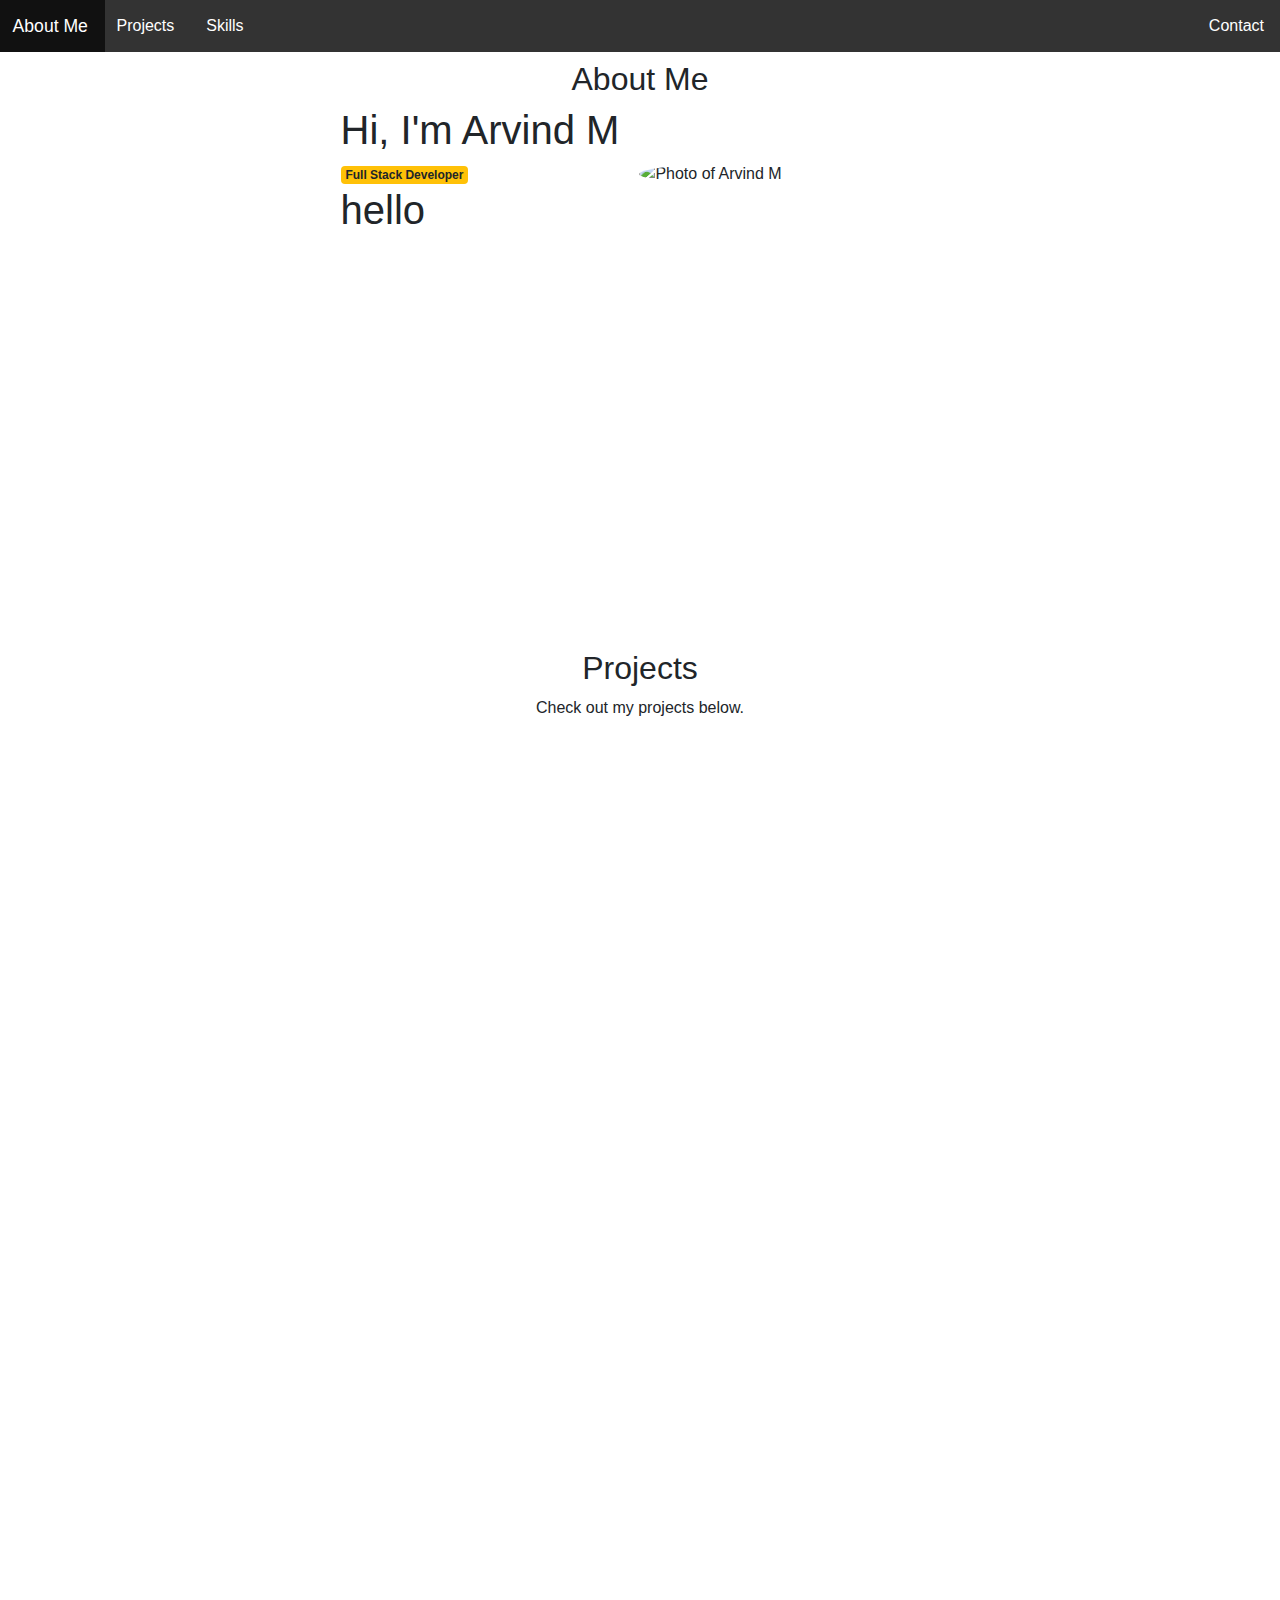
==== portfolio.html @ 2ea2b7cc "Update" ====
<!DOCTYPE html>
<html lang="en">
<head>
  <meta charset="UTF-8">
  <meta name="viewport" content="width=device-width, initial-scale=1.0">
  <title>Responsive Navbar with Animations</title>
  <link rel="stylesheet" href="https://maxcdn.bootstrapcdn.com/bootstrap/4.5.2/css/bootstrap.min.css">
  
  <link rel="stylesheet" href="portfolio.css">
</head>
<body>

  <ul class="topnav">
    <li><a href="#about">About Me</a></li>
    <li><a href="#projects">Projects</a></li>
    <li><a href="#skills">Skills</a></li>
    <li class="right"><a href="#contact">Contact</a></li>
  </ul>



  <div id="about" class="section">
    <h2>About Me</h2>
    <div class="content">
        <div class="text-container">
          <header>
            <h1>Hi, I'm Arvind M</h1>
            <span class="badge bg-warning">Full Stack Developer</span><br>
            <!-- <p>Pursuing Computer Science Engineering at Kongu Engineering College with a CGPA of 7.74.</p> -->
         <h1>hello</h1>
        </div>
        <img src="https://avatars.githubusercontent.com/u/126601502?v=4" alt="Photo of Arvind M" id="img1">
      </div>
      
   

  <div id="projects" class="section">
    <h2>Projects</h2>
    <p>Check out my projects below.</p>
  </div>

  <div id="skills" class="section">
    <h2>Skills</h2>
    <p>Here are some of my skills.</p>
  </div>

  <div id="contact" class="section">
    <h2>Contact</h2>
    <p>Get in touch with me.</p>
  </div>

  <script>
    document.addEventListener('DOMContentLoaded', function() {
      const sections = document.querySelectorAll('.section');

      const observer = new IntersectionObserver(entries => {
        entries.forEach(entry => {
          if (entry.isIntersecting) {
            entry.target.classList.add('visible');
          }
        });
      }, {
        threshold: 0.1
      });

      sections.forEach(section => {
        observer.observe(section);
      });

      document.querySelectorAll('ul.topnav li a').forEach(anchor => {
        anchor.addEventListener('click', function(e) {
          e.preventDefault();
          document.querySelector(this.getAttribute('href')).scrollIntoView({
            behavior: 'smooth'
          });
        });
      });
    });
  </script>

</body>
</html>
---- portfolio.css ----
body {
    margin: 0;
    font-family: Arial, sans-serif;
  }

  ul.topnav {
    list-style-type: none;
    margin: 0;
    padding: 0;
    overflow: hidden;
    background-color: #333;
    position: fixed;
    top: 0;
    width: 100%;
    z-index: 1000;
  }

  ul.topnav li {
    float: left;
  }

  ul.topnav li a {
    display: block;
    color: white;
    text-align: center;
    padding: 14px 16px;
    text-decoration: none;
    transition: background-color 0.3s, transform 0.3s;
  }

  ul.topnav li a:hover:not(.active) {
    background-color: #111;
    transform: scale(1.1);
  }

  ul.topnav li a.active {
    background-color: #04AA6D;
    transform: scale(1.1);
  }

  ul.topnav li.right {
    float: right;
  }

  @media screen and (max-width: 600px) {
    ul.topnav li.right, 
    ul.topnav li {
      float: none;
    }
  }

  .section {
    padding: 60px 20px;
    min-height: 100vh;
    display: flex;
    justify-content: center;
    align-items: center;
    flex-direction: column;
    text-align: center;
    opacity: 0;
    transform: translateY(50px);
    transition: opacity 0.6s ease-out, transform 0.6s ease-out;
  }

  .section.visible {
    opacity: 1;
    transform: translateY(0);
  }
  

  .card .btn:hover {
    background-color: #037f50;
  }

  @keyframes fadeIn {
    from {
      opacity: 0;
      transform: translateY(20px);
    }
    to {
      opacity: 1;
      transform: translateY(0);
    }
  }

  .fade-in {
    animation: fadeIn 1s ease-out;
  }
  .content {
    display: flex;
    align-items: center;
    justify-content: space-between;
    max-width: 80%;
    margin: auto;
    text-align: left;
  }
  
  .text-container {
    flex: 1;
    display: flex;
    flex-direction: column; /* Stacks header and section in a column */
    justify-content: center;
  }
  
  #img1 {
    width: 300px;
    border-radius: 50%;
    margin-left: 20px; /* Adds space between text and image */
  }
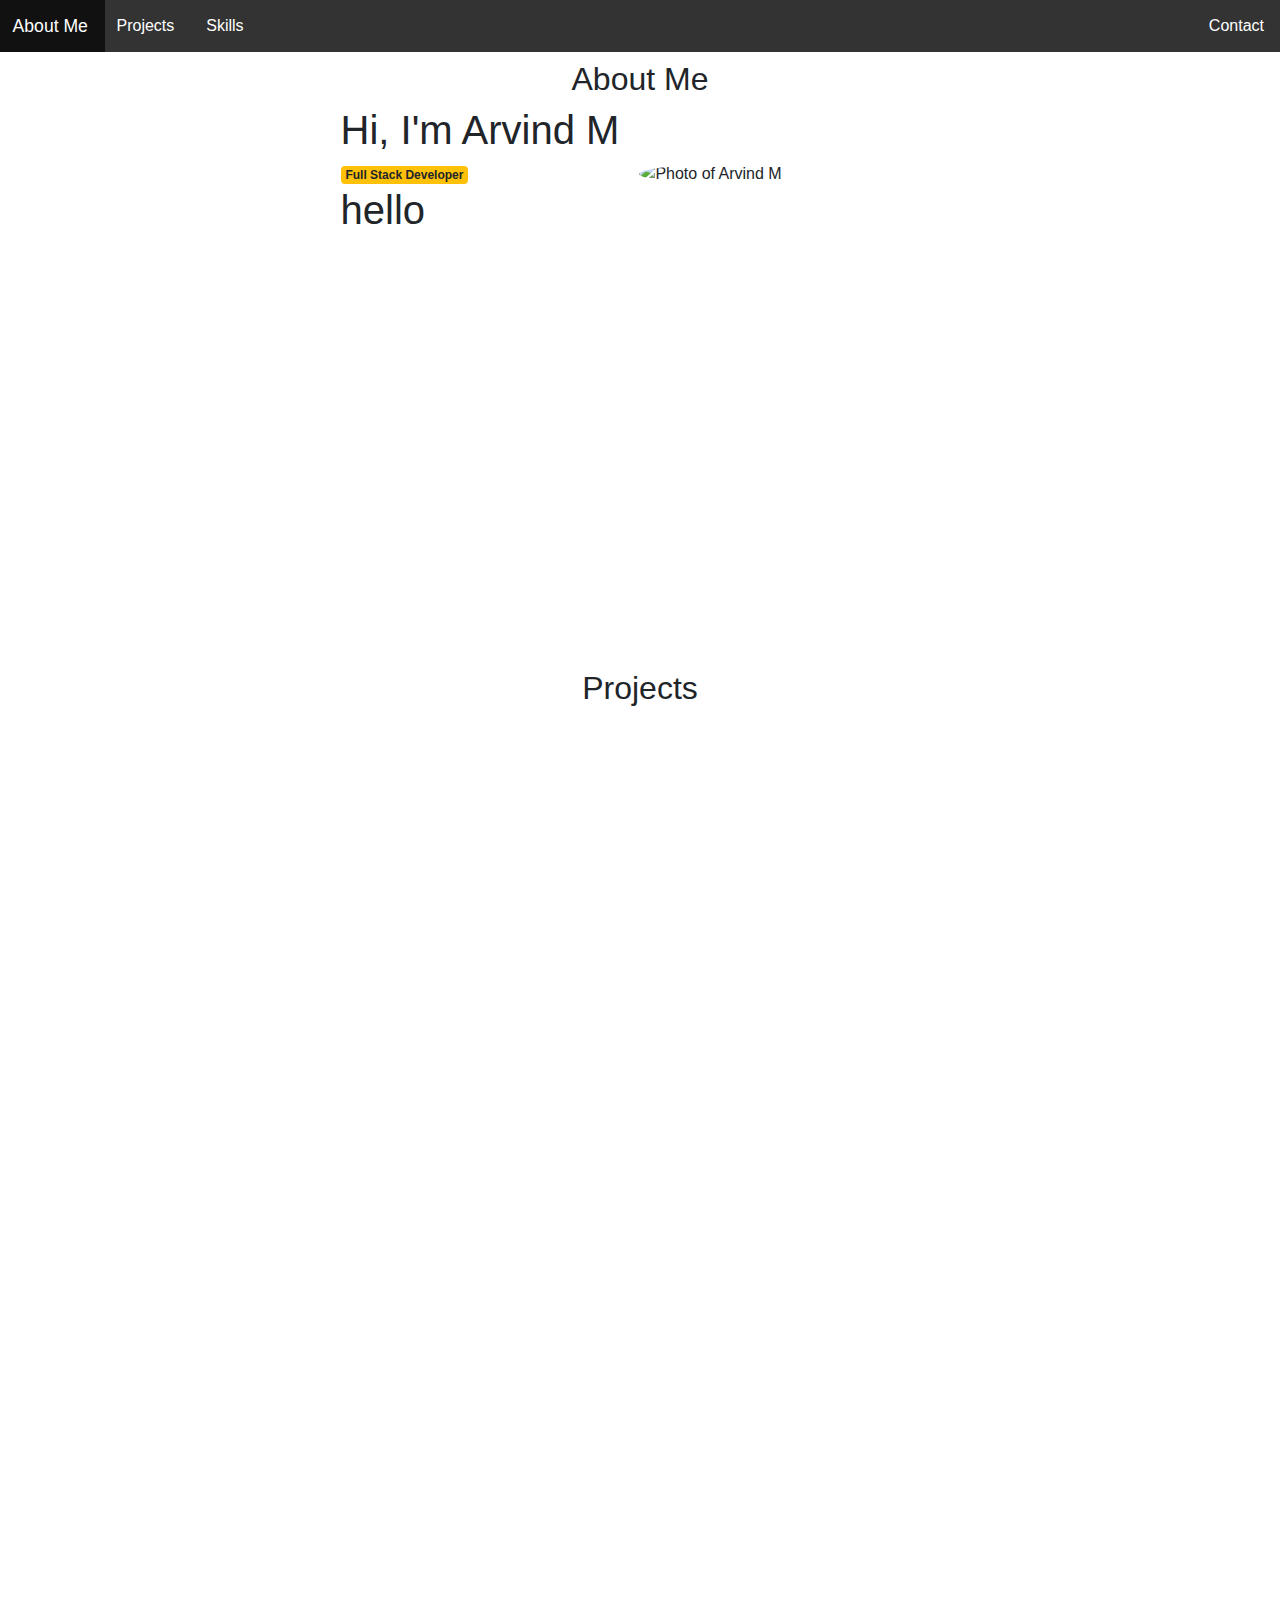
==== commit 2f051cf0: "U" ====
--- a/portfolio.html
+++ b/portfolio.html
@@ -36,7 +36,7 @@
 
   <div id="projects" class="section">
     <h2>Projects</h2>
-    <p>Check out my projects below.</p>
+    
   </div>
 
   <div id="skills" class="section">
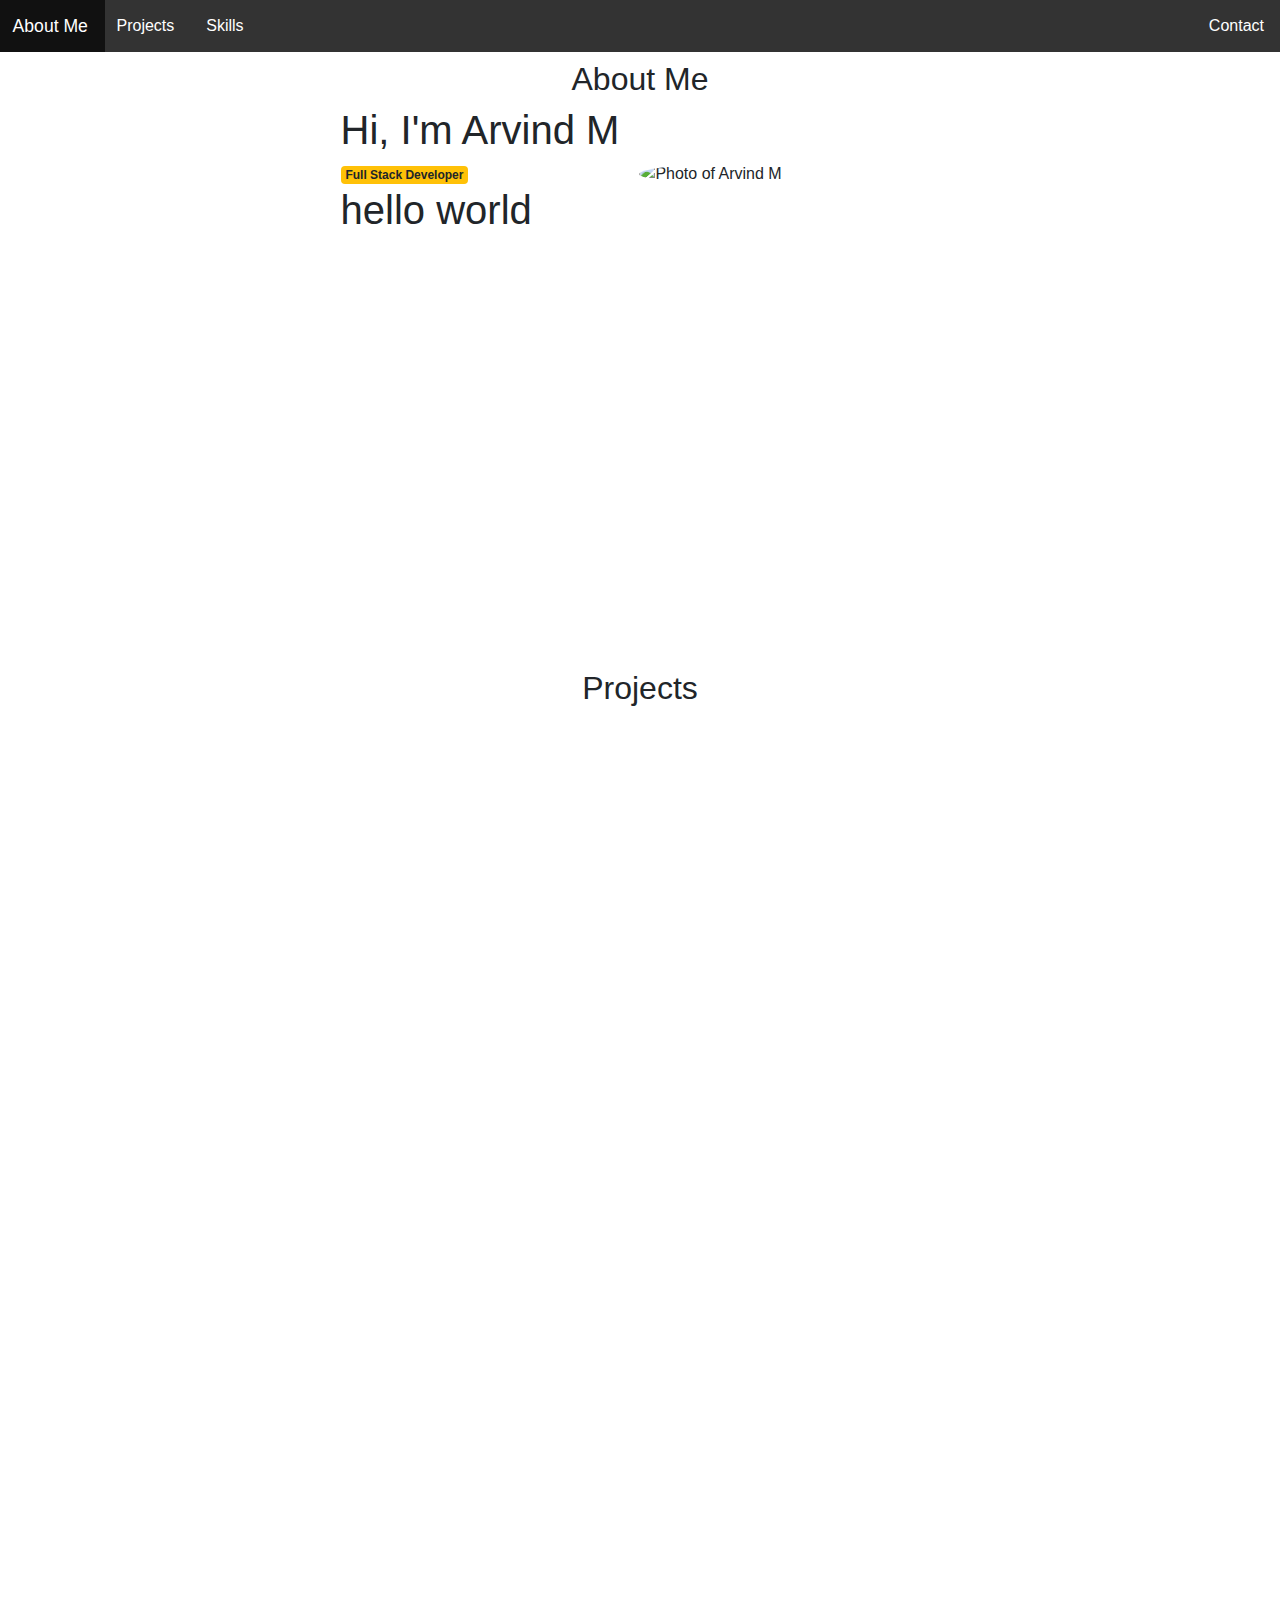
==== commit 4fa8dbd8: "U" ====
--- a/portfolio.html
+++ b/portfolio.html
@@ -27,7 +27,7 @@
             <h1>Hi, I'm Arvind M</h1>
             <span class="badge bg-warning">Full Stack Developer</span><br>
             <!-- <p>Pursuing Computer Science Engineering at Kongu Engineering College with a CGPA of 7.74.</p> -->
-         <h1>hello</h1>
+         <h1>hello world</h1>
         </div>
         <img src="https://avatars.githubusercontent.com/u/126601502?v=4" alt="Photo of Arvind M" id="img1">
       </div>
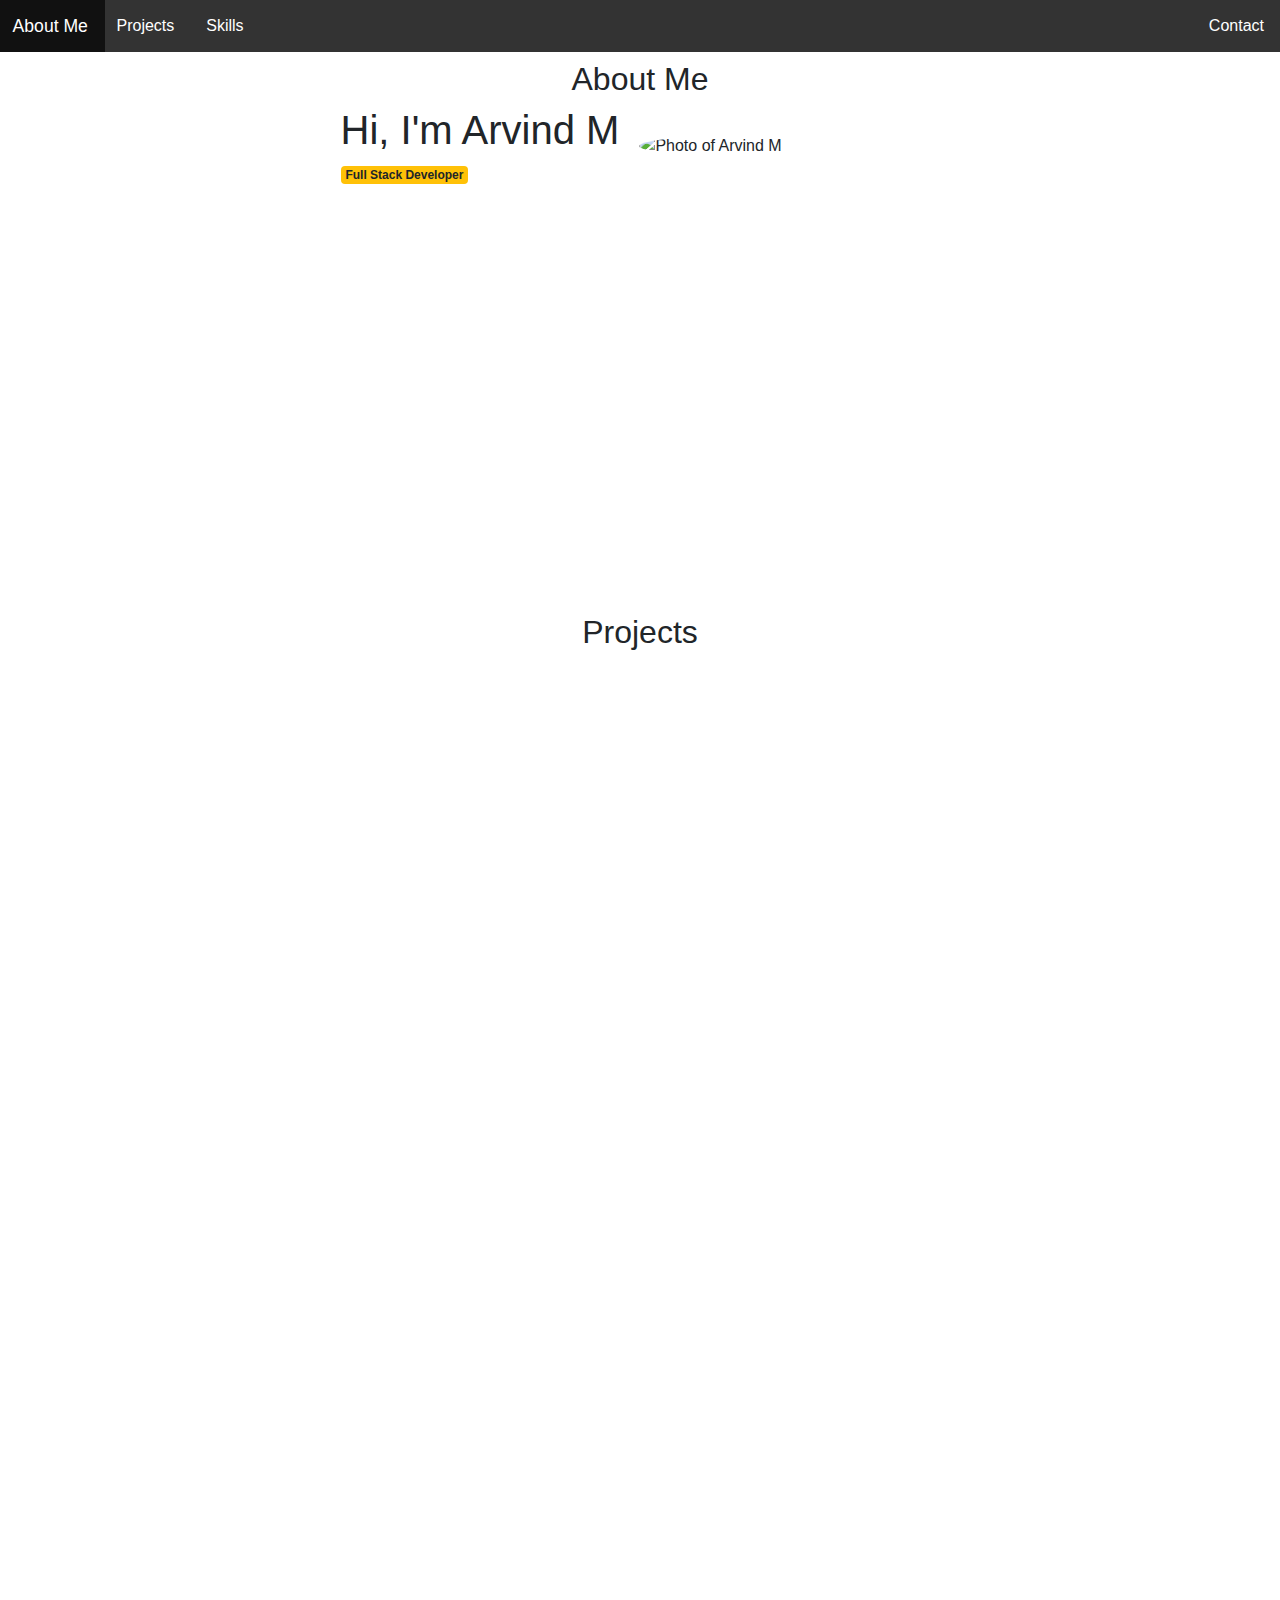
==== commit 23c89185: "U" ====
--- a/portfolio.html
+++ b/portfolio.html
@@ -27,7 +27,7 @@
             <h1>Hi, I'm Arvind M</h1>
             <span class="badge bg-warning">Full Stack Developer</span><br>
             <!-- <p>Pursuing Computer Science Engineering at Kongu Engineering College with a CGPA of 7.74.</p> -->
-         <h1>hello world</h1>
+         
         </div>
         <img src="https://avatars.githubusercontent.com/u/126601502?v=4" alt="Photo of Arvind M" id="img1">
       </div>
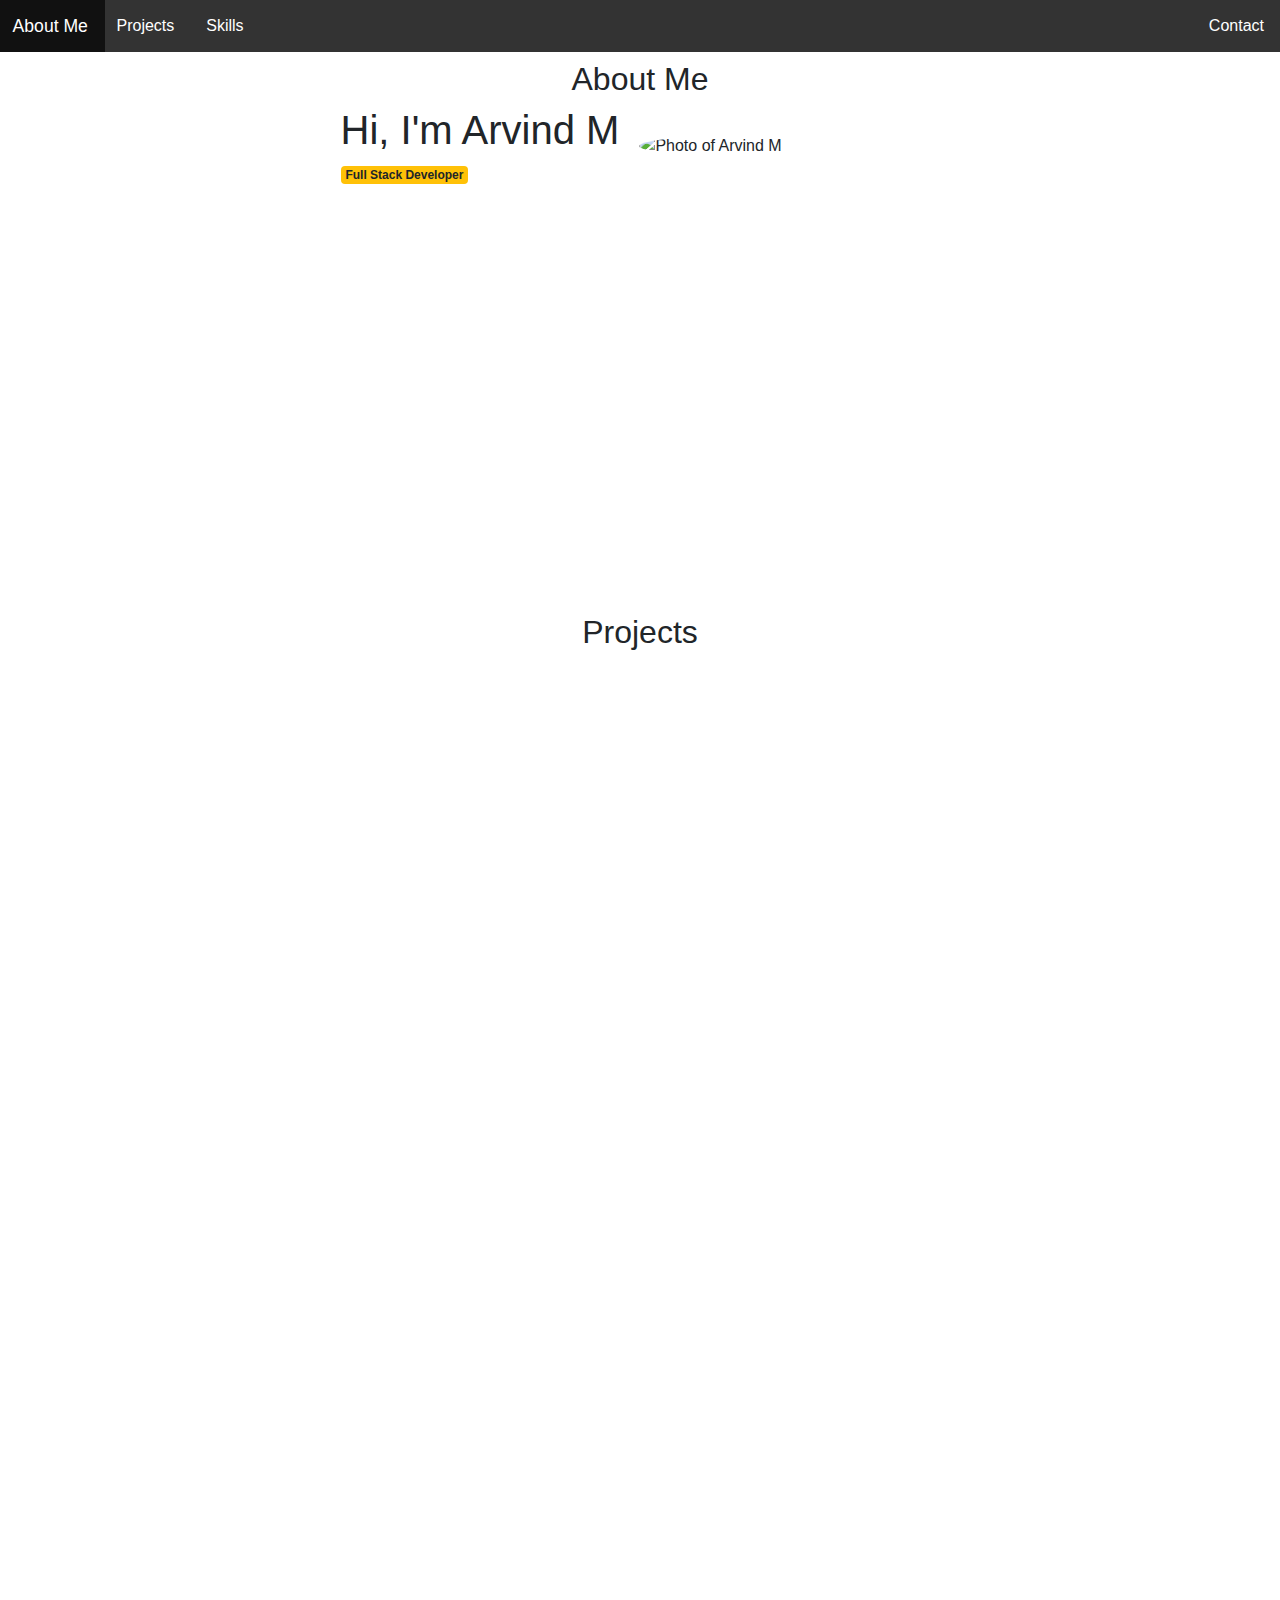
==== commit cb5ed80c: "U" ====
--- a/portfolio.html
+++ b/portfolio.html
@@ -46,7 +46,7 @@
 
   <div id="contact" class="section">
     <h2>Contact</h2>
-    <p>Get in touch with me.</p>
+   
   </div>
 
   <script>
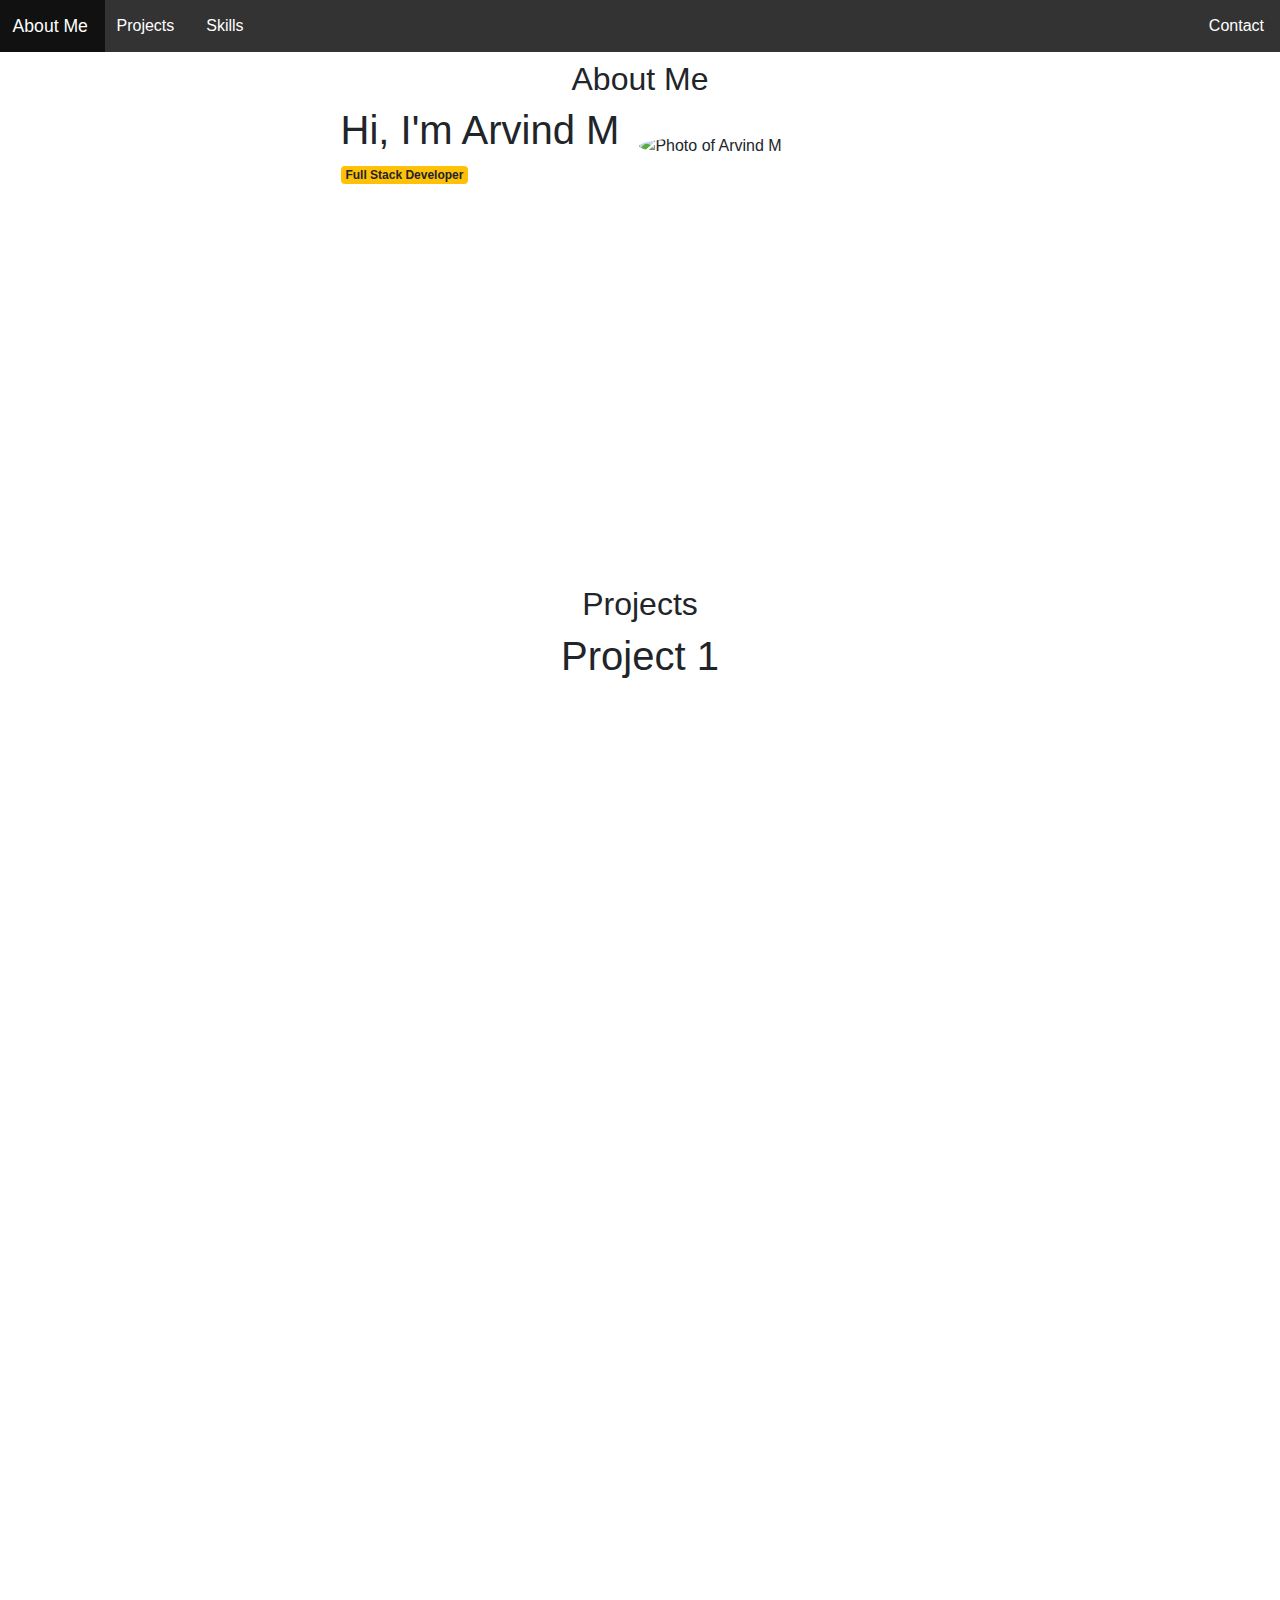
==== commit ce597071: "U" ====
--- a/portfolio.html
+++ b/portfolio.html
@@ -36,7 +36,7 @@
 
   <div id="projects" class="section">
     <h2>Projects</h2>
-    
+    <h1>Project 1</h1>
   </div>
 
   <div id="skills" class="section">
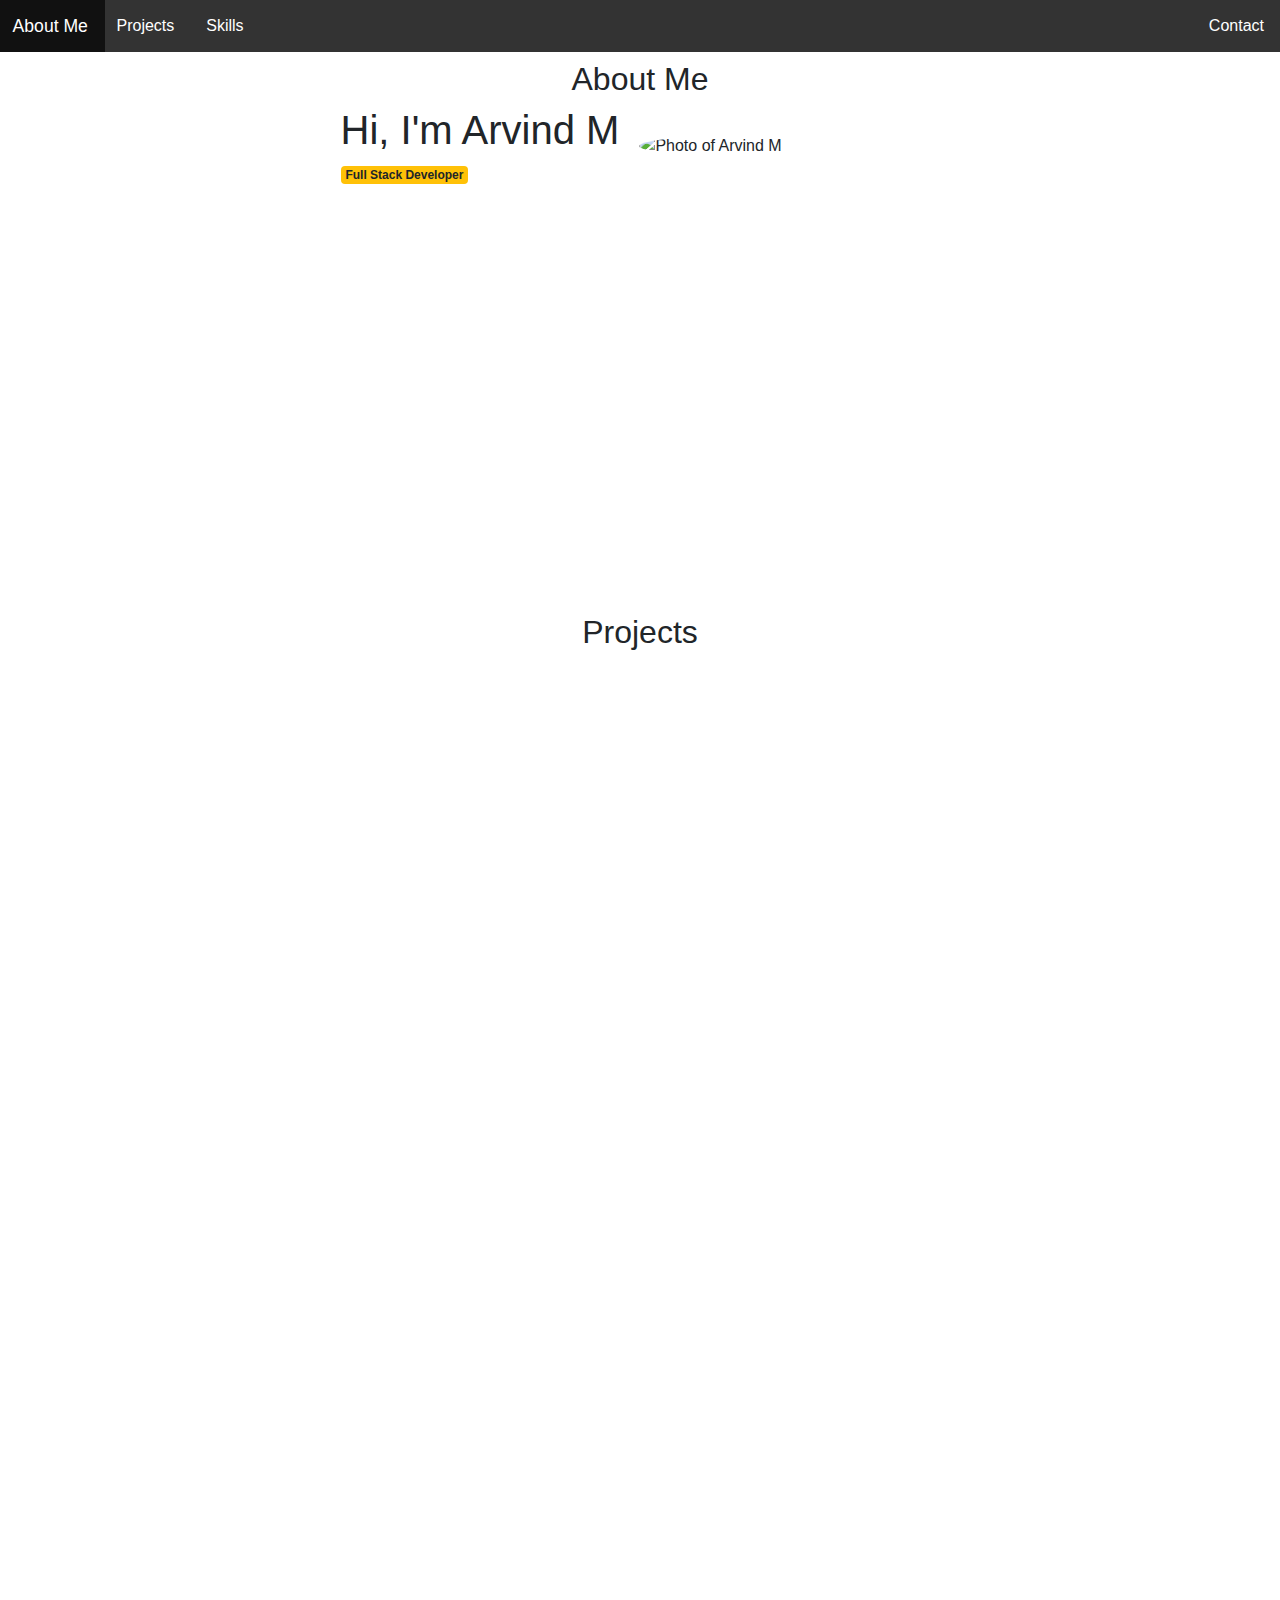
==== commit eee544c1: "P" ====
--- a/portfolio.html
+++ b/portfolio.html
@@ -36,12 +36,12 @@
 
   <div id="projects" class="section">
     <h2>Projects</h2>
-    <h1>Project 1</h1>
+    
   </div>
 
   <div id="skills" class="section">
     <h2>Skills</h2>
-    <p>Here are some of my skills.</p>
+    
   </div>
 
   <div id="contact" class="section">
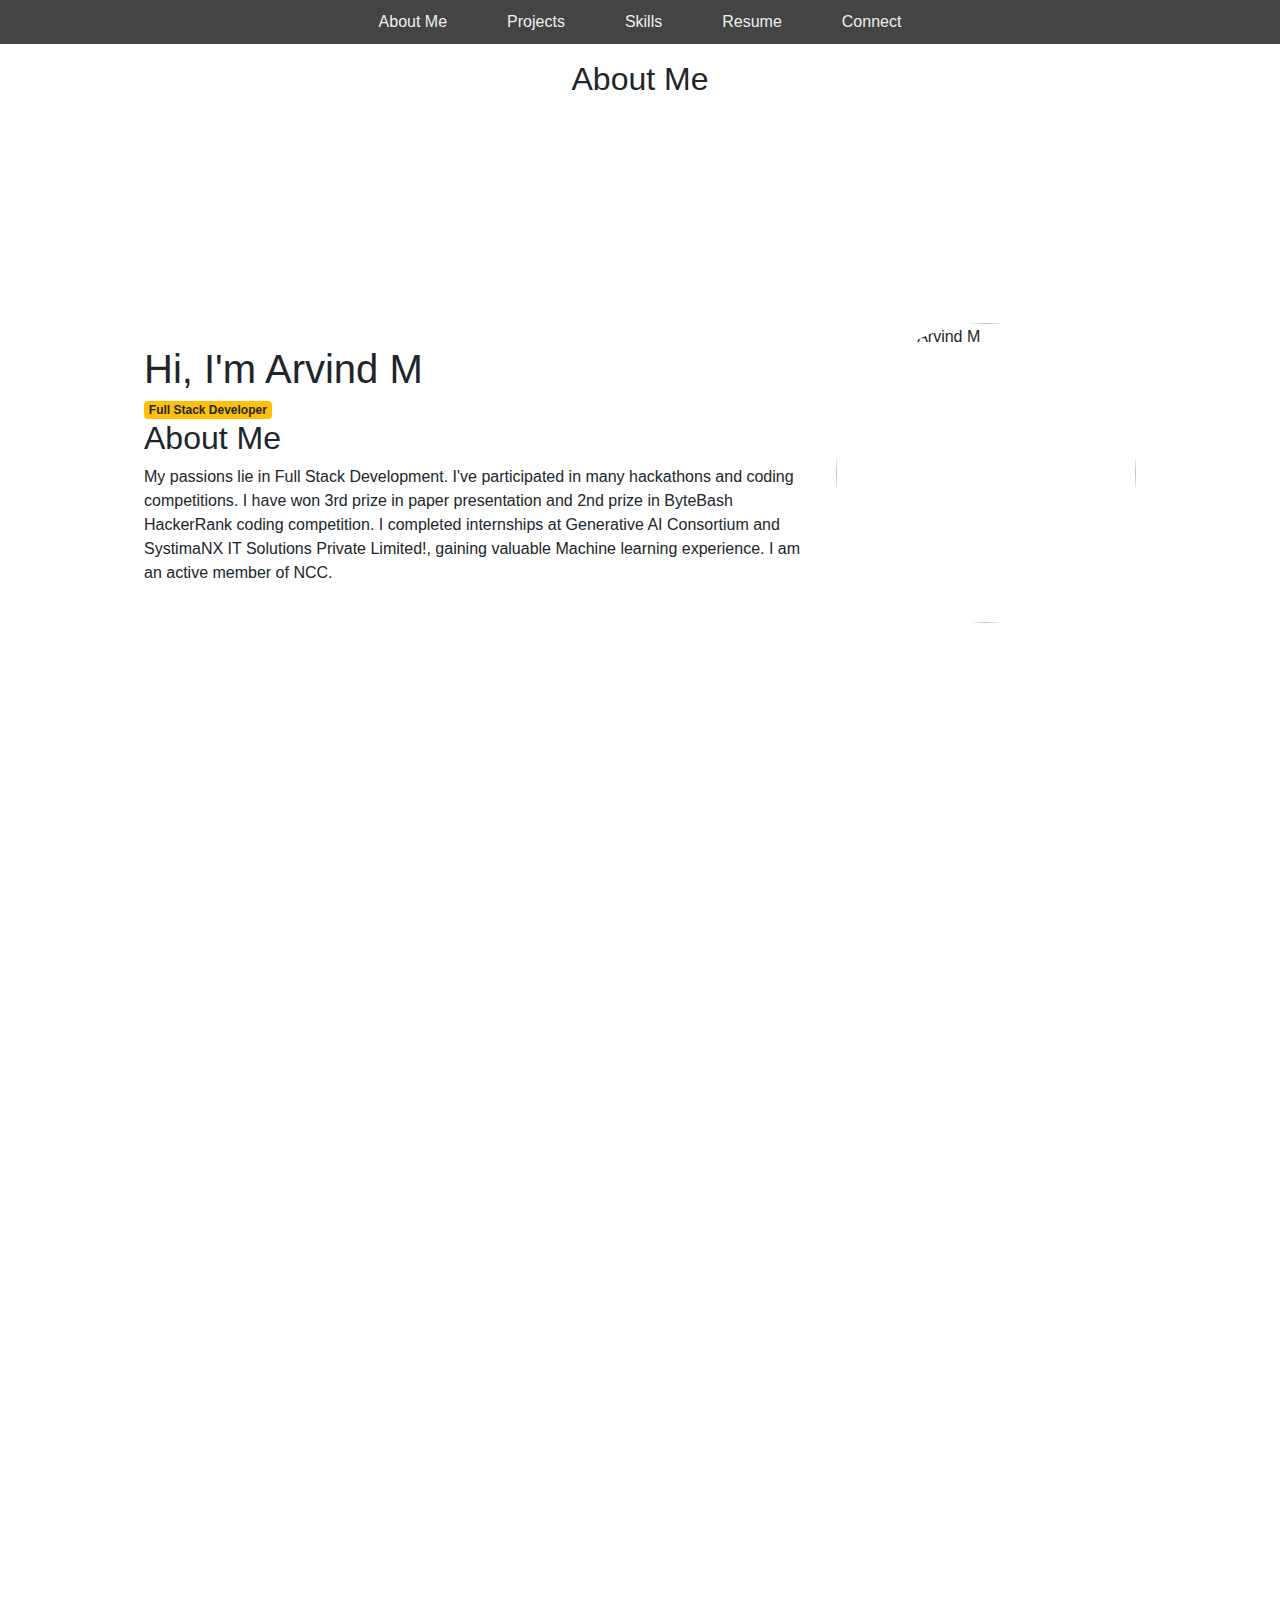
==== commit 535aabab: "Portfolio1" ====
--- a/portfolio.html
+++ b/portfolio.html
@@ -1,82 +1,516 @@
-<!DOCTYPE html>
 <html lang="en">
 <head>
   <meta charset="UTF-8">
   <meta name="viewport" content="width=device-width, initial-scale=1.0">
-  <title>Responsive Navbar with Animations</title>
+  <title>Responsive Portfolio</title>
   <link rel="stylesheet" href="https://maxcdn.bootstrapcdn.com/bootstrap/4.5.2/css/bootstrap.min.css">
-  
   <link rel="stylesheet" href="portfolio.css">
 </head>
+<script>
+  const data = [
+  {
+    image: 'https://3.imimg.com/data3/PJ/LO/MY-17250225/the-seminar-hall-500x500.png',
+    title: 'IT',
+    description: 'IT Park library',
+  },
+  {
+    image: 'https://thumbs.dreamstime.com/b/conference-hall-29526775.jpg',
+    title: 'CSE',
+    description: 'CSE Seminar hall',
+  },
+  {
+    image: 'https://thumbs.dreamstime.com/b/conference-hall-7641763.jpg',
+    title: 'MECH',
+    description: 'Mech Seminar hall',
+  },
+];
+
+</script>
 <body>
-
-  <ul class="topnav">
+  <div id="fix">
+ 
+   <ul class="topnav">
     <li><a href="#about">About Me</a></li>
     <li><a href="#projects">Projects</a></li>
     <li><a href="#skills">Skills</a></li>
-    <li class="right"><a href="#contact">Contact</a></li>
+    <li><a href="#contact">Resume</a></li>
+    <li><a href="#connect">Connect</a></li>
   </ul>
-
-
+</div>
 
   <div id="about" class="section">
-    <h2>About Me</h2>
+   <h2 class="smallsize">About Me</h2>
     <div class="content">
         <div class="text-container">
           <header>
             <h1>Hi, I'm Arvind M</h1>
             <span class="badge bg-warning">Full Stack Developer</span><br>
-            <!-- <p>Pursuing Computer Science Engineering at Kongu Engineering College with a CGPA of 7.74.</p> -->
-         
+            <h2>About Me</h2>
+            <p>My passions lie in Full Stack Development. I've participated in many hackathons and coding competitions. I have won 3rd prize in paper presentation and 2nd prize in ByteBash HackerRank coding competition. I completed internships at Generative AI Consortium and SystimaNX IT Solutions Private Limited!, gaining valuable Machine learning experience. I am an active member of NCC.</p>
         </div>
         <img src="https://avatars.githubusercontent.com/u/126601502?v=4" alt="Photo of Arvind M" id="img1">
-      </div>
+    </div>
+  </div>
+
+  <div id="projects" class="section" >
+    <h2 id="pro">Projects</h2>
+    <div class="container">
+      <div class="row">
+        <div class="col">
+          <div class="color">    
+               <div className="container-fluid mt-3 m-1" id="containerism">
+            <div className="row justify-content-center text-center">
+              <div className="col-lg-4 col-md-6 col-sm-12 mb-4">
+                <div className="card d-flex justify-content-center">
+                  <div className="image-container" id="image">
+                    <img src="flight1.png" id="hi" className="card-img-top" alt="no" />
+                    <a href="https://github.com/Arvind22cse/food-receipe-project.git" className="btn btn-primary"> <h5 id="h1">Click here</h5></a>
+                  </div>
+   
+                    <!-- 
+                      Github
+                    </a> -->
+                  </div>
+                  <div className="card-body" id="cb">
+                    FLight Ticket Prediction (ML)
+                  
+                  </div>
+                </div>
+              </div>
+            </div>
+          </div>
+          
+          
+        </div>
+        <div class="col">
+          <div class="color">    
+               <div className="container-fluid mt-3 m-1" id="containerism">
+            <div className="row justify-content-center text-center">
+              <div className="col-lg-4 col-md-6 col-sm-12 mb-4">
+                <div className="card d-flex justify-content-center">
+                  <div className="image-container" id="image">
+                    <img src="hostal.png" id="hi" className="card-img-top" alt="no" />
+                    <a href="https://github.com/Arvind22cse/food-receipe-project.git" className="btn btn-primary"> <h5 id="h1">Click here</h5></a>
+                  </div>
+   
+                    <!-- 
+                      Github
+                    </a> -->
+                  </div>
+                  <div className="card-body" id="cb">
+                    Hostal Service Booking (MERN Stack)
+                  
+                  </div>
+                </div>
+              </div>
+            </div>
+          </div>
+          
+          
+        </div>
+        <div class="col">
+          <div class="color">    
+               <div className="container-fluid mt-3 m-1" id="containerism">
+            <div className="row justify-content-center text-center">
+              <div className="col-lg-4 col-md-6 col-sm-12 mb-4">
+                <div className="card d-flex justify-content-center">
+                  <div className="image-container" id="image">
+                    <img src="product.png" id="hi" className="card-img-top" alt="no" />
+                    <a href="https://github.com/Arvind22cse/food-receipe-project.git" className="btn btn-primary"> <h5 id="h1">Click here</h5></a>
+                  </div>
+   
+                    <!-- 
+                      Github
+                    </a> -->
+                  </div>
+                  <div className="card-body" id="cb">
+                    Product Management(MERN Stack)
+                  
+                  </div>
+                </div>
+              </div>
+            </div>
+          </div>
+          
+          
+        </div>
+        
+        
+    
+    </div>
+    <div class="row">
+      <div class="col">
+        <div class="color">    
+             <div className="container-fluid mt-3 m-1" id="containerism">
+          <div className="row justify-content-center text-center">
+            <div className="col-lg-4 col-md-6 col-sm-12 mb-4">
+              <div className="card d-flex justify-content-center">
+                <div className="image-container" id="image">
+                  <img src="p1.png" id="hi" className="card-img-top" alt="no" />
+                  <a href="https://github.com/Arvind22cse/food-receipe-project.git" className="btn btn-primary"> <h5 id="h1">Click here</h5></a>
+                </div>
+ 
+                  <!-- 
+                    Github
+                  </a> -->
+                </div>
+                <div className="card-body" id="cb">
+                  Food Receipe Application
+                
+                </div>
+              </div>
+            </div>
+          </div>
+        </div>
+        
+        
+      </div>
+      <div class="col">
+        <div class="color">    
+             <div className="container-fluid mt-3 m-1" id="containerism">
+          <div className="row justify-content-center text-center">
+            <div className="col-lg-4 col-md-6 col-sm-12 mb-4">
+              <div className="card d-flex justify-content-center">
+                <div className="image-container" id="image">
+                  <img src="foodordering.png" id="hi" className="card-img-top" alt="no" />
+                  <a href="https://github.com/Arvind22cse/foodordering-using-python.git" className="btn btn-primary"> <h5 id="h1">Click here</h5></a>
+                </div>
+ 
+                  <!-- 
+                    Github
+                  </a> -->
+                </div>
+                <div className="card-body" id="cb">
+                  Food Ordering Application (Flask)
+                </div>
+              </div>
+            </div>
+          </div>
+        </div>
+        
+        
+      </div>
+      <div class="col">
+        <div class="color">    
+             <div className="container-fluid mt-3 m-1" id="containerism">
+          <div className="row justify-content-center text-center">
+            <div className="col-lg-4 col-md-6 col-sm-12 mb-4">
+              <div className="card d-flex justify-content-center">
+                <div className="image-container" id="image">
+                  <img src="workforce.png" id="hi" className="card-img-top" alt="no" />
+                  <a href="https://github.com/Arvind22cse/WEB_FULLSTACK.git" className="btn btn-primary"> <h5 id="h1">Click here</h5></a>
+                </div>
+ 
+                  <!-- 
+                    Github
+                  </a> -->
+                </div>
+                <div className="card-body" id="cb">
+                  Work Force Management(Full Stack)
+                
+                </div>
+              </div>
+            </div>
+          </div>
+        </div>
+        
+        
+      </div>
+
+</div>
+
+<div class="row">
+  <div class="col">
+    <div class="color">    
+         <div className="container-fluid mt-3 m-1" id="containerism">
+      <div className="row justify-content-center text-center">
+        <div className="col-lg-4 col-md-6 col-sm-12 mb-4">
+          <div className="card d-flex justify-content-center">
+            <div className="image-container" id="image">
+              <img src="whatsapp.png" id="hi" className="card-img-top" alt="no" />
+              <a href="https://github.com/Arvind22cse/flutter-.git" className="btn btn-primary"> <h5 id="h1">Click here</h5></a>
+            </div>
+
+            </div>
+            <div className="card-body" id="cb">
+              Whatsapp Clone(Flutter)
+            
+            </div>
+          </div>
+        </div>
+      </div>
+    </div>
+    
+    
+  </div>
+  <div class="col">
+    <div class="color">    
+         <div className="container-fluid mt-3 m-1" id="containerism">
+      <div className="row justify-content-center text-center">
+        <div className="col-lg-4 col-md-6 col-sm-12 mb-4">
+          <div className="card d-flex justify-content-center">
+            <div className="image-container" id="image">
+              <img src="pong.png" id="hi" className="card-img-top" alt="no" />
+              <a href="https://github.com/Arvind22cse/python-game-development.git" className="btn btn-primary"> <h5 id="h1">Click here</h5></a>
+            </div>
+
+            </div>
+            <div className="card-body" id="cb">
+              Classic Pong game(Python)
+            
+            </div>
+          </div>
+        </div>
+      </div>
+    </div>
+    
+    
+  </div>
+  <div class="col">
+    <div class="color">    
+         <div className="container-fluid mt-3 m-1" id="containerism">
+      <div className="row justify-content-center text-center">
+        <div className="col-lg-4 col-md-6 col-sm-12 mb-4">
+          <div className="card d-flex justify-content-center">
+            <div className="image-container" id="image">
+              <img src="image.png" id="hi" className="card-img-top" alt="no" />
+              <a href="https://arvind22cse.github.io/TIC_TAC_TOE_GAME_PRODIGY_INTERNSHIP/" className="btn btn-primary"> <h5 id="h1">Click here</h5></a>
+            </div>
+
+            </div>
+            <div className="card-body" id="cb">
+              Tic Tac Toe (Javascript)
+            
+            </div>
+          </div>
+        </div>
+      </div>
+    </div>
+    
+    
+  </div>
+  </div>
+  </div>
+  </div>
+
+
+  <div id="skills" class="section">
+    <h2>SKILLS</h2><br><br>
+    <h1>Languages</h1>
+    <div class="row">
+     
+      <div class="col">
+        
+    <div id ="st" class="circular-progress" data-inner-circle-color="lightgrey" data-percentage="55" data-progress-color="crimson" data-bg-color="black">
+      <div class="inner-circle"></div>
+      <p class="percentage">0%</p>
+    </div>
+    <h1>C</h1>
+    </div>
+    <div class="col">
+
+    <div id ="st" class="circular-progress" data-inner-circle-color="lightgrey" data-percentage="40" data-progress-color="crimson" data-bg-color="black">
+      <div class="inner-circle"></div>
+      <p class="percentage">0%</p>
+    </div>
+    <h1>Java</h1>
+    </div>
+    <div class="col">
+
+    <div id ="st" class="circular-progress" data-inner-circle-color="lightgrey" data-percentage="60" data-progress-color="crimson" data-bg-color="black">
+      <div class="inner-circle"></div>
+      <p class="percentage">0%</p>
+    </div>
+    <h1>Python</h1>
+    </div>
+    <div class="col">
+      <div id ="st" class="circular-progress" data-inner-circle-color="lightgrey" data-percentage="65" data-progress-color="crimson" data-bg-color="black">
+        <div class="inner-circle"></div>
+        <p class="percentage">0%</p>
+      </div>
+      <h1>Javascript</h1>
+      </div>
+    </div>
+    <br><br>
+    <h1>Frameworks</h1>
+    <div class="row">
+
+      <div class="col">
+    <div id ="st" class="circular-progress" data-inner-circle-color="lightgrey" data-percentage="70" data-progress-color="crimson" data-bg-color="black">
+      <div class="inner-circle"></div>
+      <p class="percentage">0%</p>
       
-   
-
-  <div id="projects" class="section">
-    <h2>Projects</h2>
-    
-  </div>
-
-  <div id="skills" class="section">
-    <h2>Skills</h2>
-    
+    </div>
+    <h1>React</h1>
+    </div>
+    <div class="col">
+    <div id ="st" class="circular-progress" data-inner-circle-color="lightgrey" data-percentage="85" data-progress-color="crimson" data-bg-color="black">
+      <div class="inner-circle"></div>
+      <p class="percentage">0%</p>
+     
+    </div>
+    <h1>Express</h1>
+    </div>
+    <div class="col">
+    <div id ="st" class="circular-progress" data-inner-circle-color="lightgrey" data-percentage="30" data-progress-color="crimson" data-bg-color="black">
+      <div class="inner-circle"></div>
+      <p class="percentage">0%</p>
+      
+    </div>
+    <h1>Flask</h1>
+    </div> 
+    </div>
+    <br><br>
+    <h1>Storage</h1>
+    <div class="row">
+    <div class="col">
+
+    <div id ="st" class="circular-progress" data-inner-circle-color="lightgrey" data-percentage="90" data-progress-color="crimson" data-bg-color="black">
+      <div class="inner-circle"></div>
+      <p class="percentage">0%</p>
+    </div>
+    <h1>MangoDB</h1>
+    </div>
+    <div class="col">
+
+      <div id ="st" class="circular-progress" data-inner-circle-color="lightgrey" data-percentage="80" data-progress-color="crimson" data-bg-color="black">
+        <div class="inner-circle"></div>
+        <p class="percentage">0%</p>
+      </div>
+      <h1>Oracle</h1>
+      </div>
+    <div class="col">
+    <div id ="st" class="circular-progress" data-inner-circle-color="lightgrey" data-percentage="80" data-progress-color="crimson" data-bg-color="black">
+      <div class="inner-circle"></div>
+      <p class="percentage">0%</p>
+    </div>
+    <h1>PostgreSQL</h1>
+    </div>
+    </div>
+    <br><br>
+    <h1>Cloud</h1>
+    <div class="row">
+    <div class="col">
+
+    <div id ="st" class="circular-progress" data-inner-circle-color="lightgrey" data-percentage="90" data-progress-color="crimson" data-bg-color="black">
+      <div class="inner-circle"></div>
+      <p class="percentage">0%</p>
+    </div>
+    <h1>AWS </h1>
+    <h1>(S3,EC2,EBS)</h1>
+    </div>
+    <div class="col">
+
+    <div id ="st" class="circular-progress" data-inner-circle-color="lightgrey" data-percentage="90" data-progress-color="crimson" data-bg-color="black">
+      <div class="inner-circle"></div>
+      <p class="percentage">0%</p>
+    </div>
+    <h1>Vercel</h1>
+    </div>
+    <div class="col">
+
+      <div id ="st" class="circular-progress" data-inner-circle-color="lightgrey" data-percentage="60" data-progress-color="crimson" data-bg-color="black">
+        <div class="inner-circle"></div>
+        <p class="percentage">0%</p>
+      </div>
+      <h1>Render</h1>
+      </div>
+    </div>
+    <br><br>
+    <h1>Tools</h1>
+    <div class="row">
+      <div class="col">
+  
+      <div id ="st" class="circular-progress" data-inner-circle-color="lightgrey" data-percentage="95" data-progress-color="crimson" data-bg-color="black">
+        <div class="inner-circle"></div>
+        <p class="percentage">0%</p>
+      </div>
+      <h1>Github</h1>
+      </div>
+      <div class="col">
+  
+      <div id ="st" class="circular-progress" data-inner-circle-color="lightgrey" data-percentage="80" data-progress-color="crimson" data-bg-color="black">
+        <div class="inner-circle"></div>
+        <p class="percentage">0%</p>
+      </div>
+      <h1>Figma</h1>
+      </div>
+      <div class="col">
+  
+        <div id ="st" class="circular-progress" data-inner-circle-color="lightgrey" data-percentage="80" data-progress-color="crimson" data-bg-color="black">
+          <div class="inner-circle"></div>
+          <p class="percentage">0%</p>
+        </div>
+        <h1>Postman</h1>
+        </div>
+      </div>
   </div>
 
   <div id="contact" class="section">
-    <h2>Contact</h2>
-   
+    <h2>Resume</h2>
+    <img src="Arvind_M_CV.jpg" alt="error" id="resume">
+  <a href="https://drive.google.com/file/d/1sU5vU90mjJd_9aqwmpLkhbb8OCWp3JOT/view?usp=drive_link"><button type="submit" id="download">Download</button></a>  
+  </div>
+  
+  <div id="connect" class="section">
+<h1>Connect with me</h1>
+<div class="row"><div class="col">
+<div class="card" class="lndiv">
+  <img src="LinkedIn_logo_initials.png" alt="error" class="ln">
+</div>
+</div>
+<div  class="col">
+<div class="card" class="lndiv2">
+  <img src="gt.png" alt="error" class="ln2">
+</div>
+</div></div>
   </div>
 
   <script>
     document.addEventListener('DOMContentLoaded', function() {
       const sections = document.querySelectorAll('.section');
-
       const observer = new IntersectionObserver(entries => {
         entries.forEach(entry => {
           if (entry.isIntersecting) {
             entry.target.classList.add('visible');
           }
         });
-      }, {
-        threshold: 0.1
-      });
-
-      sections.forEach(section => {
-        observer.observe(section);
-      });
+      }, { threshold: 0.1 });
+      sections.forEach(section => { observer.observe(section); });
 
       document.querySelectorAll('ul.topnav li a').forEach(anchor => {
         anchor.addEventListener('click', function(e) {
           e.preventDefault();
-          document.querySelector(this.getAttribute('href')).scrollIntoView({
-            behavior: 'smooth'
-          });
+          document.querySelector(this.getAttribute('href')).scrollIntoView({ behavior: 'smooth' });
         });
       });
     });
+
+    const circularProgress = document.querySelectorAll(".circular-progress");
+
+Array.from(circularProgress).forEach((progressBar) => {
+  const progressValue = progressBar.querySelector(".percentage");
+  const innerCircle = progressBar.querySelector(".inner-circle");
+  let startValue = 0,
+    endValue = Number(progressBar.getAttribute("data-percentage")),
+    speed = 50,
+    progressColor = progressBar.getAttribute("data-progress-color");
+
+  const progress = setInterval(() => {
+    startValue++;
+    progressValue.textContent = `${startValue}%`;
+    progressValue.style.color = `${progressColor}`;
+
+    innerCircle.style.backgroundColor = `${progressBar.getAttribute(
+      "data-inner-circle-color"
+    )}`;
+
+    progressBar.style.background = `conic-gradient(${progressColor} ${
+      startValue * 3.6
+    }deg,${progressBar.getAttribute("data-bg-color")} 0deg)`;
+    if (startValue === endValue) {
+      clearInterval(progress);
+    }
+  }, speed);
+});
   </script>
-
-</body>
-</html>--- a/portfolio.css
+++ b/portfolio.css
@@ -1,111 +1,340 @@
 body {
-    margin: 0;
-    font-family: Arial, sans-serif;
-  }
-
-  ul.topnav {
-    list-style-type: none;
-    margin: 0;
-    padding: 0;
-    overflow: hidden;
-    background-color: #333;
-    position: fixed;
-    top: 0;
+  margin: 0;
+  font-family: Arial, sans-serif;
+}
+fieldset {
+  border: 2px solid #ccc;
+  margin: 10px 10px 10px 10px;
+  padding: 10px;
+  border: 5px solid black;
+}
+legend {
+  
+}
+
+
+
+ul.topnav {
+  list-style: none;
+  overflow: hidden;
+  background-color: #444;
+  display: flex;
+  justify-content: center;
+  gap: 20px;
+  
+  position: fixed;  /* Ensure it's fixed */
+  top: 0;           /* Stick it to the top */
+  left: 0;
+  width: 100%;      /* Make it full width */
+  z-index: 1000;    /* Ensure it stays above other elements */
+  margin: 0;        /* Remove margin */
+  padding: 10px 0;
+}
+
+
+
+
+.topnav a {
+  color: #f0f0f0;
+  text-align: center;
+  padding: 10px 20px;
+  text-decoration: none;
+  font-size: 16px;
+  border-radius: 5px;
+  transition: background-color 0.3s, color 0.3s;
+}
+.topnav a:hover {
+  background-color: #ddd;
+  color: #333;
+  transform: scale(1.1);
+}
+
+.topnav a.active {
+  background-color: #555;
+  color: #fff;
+
+}
+
+
+
+
+.section {
+  padding: 60px 20px;
+  min-height: 100vh;
+  display: flex;
+  justify-content: center;
+  align-items: center;
+  flex-direction: column;
+  text-align: center;
+  opacity: 0;
+  transform: translateY(50px);
+  transition: opacity 0.6s ease-out, transform 0.6s ease-out;
+}
+
+.section.visible {
+  opacity: 1;
+  transform: translateY(0);
+}
+
+.content {
+  display: flex;
+  align-items: center;
+  justify-content: space-between;
+  max-width: 80%;
+  margin: auto;
+  text-align: left;
+}
+
+.text-container {
+  flex: 1;
+  display: flex;
+  flex-direction: column;
+  justify-content: center;
+}
+
+#img1 {
+  width: 300px;
+  border-radius: 50%;
+  margin-left: 20px;
+}
+.section { padding: 60px 20px; min-height: 100vh; display: flex; justify-content: center; align-items: center; flex-direction: column; text-align: center; opacity: 0; transform: translateY(50px); transition: 0.6s; }
+.section.visible { opacity: 1; transform: translateY(0); }
+.card { transition: transform 0.3s; }
+.card:hover { transform: scale(1.05); }
+.fade-in { animation: fadeIn 1s ease-out; }
+@keyframes fadeIn { from { opacity: 0; transform: translateY(20px); } to { opacity: 1; transform: translateY(0); } }
+.hidden { display: none; }
+
+#containerism {
+ 
+  padding: 2rem;
+  width: 150%;
+  margin-left: -70px;
+}
+.color{
+  width:80%;
+  /* background-color:rgb(204, 198, 198); */
+  border-radius: 10px;
+  margin-bottom: 30px;
+}
+.color:hover{
+  box-shadow: 20px 20px 20px 20px rgba(177, 177, 177, 0.879);
+}
+
+#cb{
+  margin-top: 10px;
+  font-size: 15px;
+}
+#image {
+  overflow: hidden;
+  height: 200px;
+  width: 60%; /* Fixed width for all screen sizes */
+  max-width: 100%;
+  position: relative;
+  cursor: pointer;
+  margin: 0 auto;
+  box-shadow: 0 0 25px 1px rgba(0, 0, 0, .3);
+  transition: .5s;
+  background-color: #555;
+  border-radius: 20px;
+}
+
+
+#image:after {
+  content: '';
+  position: absolute;
+  z-index: 1;
+  top: 50%;
+  left: 50%;
+  width: 500px;
+  height: 500px;
+  transform: translate(-140%, -50%);
+  background-color: rgba(90, 90, 90, 0.436);
+  opacity: 0.8;
+  border-radius: 50%;
+  transition: .8s;
+}
+
+#image:hover:after {
+  box-shadow: 25 25 25px 25px rgba(177, 177, 177, 0.879);
+  transform: translate(-50%, -50%);
+}
+
+#image:hover img {
+  transform: translate(-50%, -50%) scale(1.3) rotate(20deg);
+}
+
+#hi {
+  position: absolute;
+  height: 100%;
+  width: 215px;
+  top: 50%;
+  left: 50%;
+  transform: translate(-50%, -50%);
+  transition: .8s;
+}
+
+#h1 {
+  position: absolute;
+  z-index: 2;
+  top: 50%;
+  left: 50%;
+  transform: translate(-2000px, -50%);
+  color: #ffffff;
+  transition: .8s;
+  transition-timing-function: ease-in;
+}
+
+#image:hover #h1 {
+  transform: translate(-50%, -50%);
+  transition-timing-function: ease;
+}
+
+.desc {
+  font-size: 16px;
+  margin-top: 10px;
+}
+@media screen and (max-width: 600px) {
+  .col {
+    flex: 0 0 100%;
+    max-width: 100%;
+  }
+
+  .card {
     width: 100%;
-    z-index: 1000;
-  }
-
-  ul.topnav li {
-    float: left;
-  }
-
-  ul.topnav li a {
-    display: block;
-    color: white;
-    text-align: center;
-    padding: 14px 16px;
-    text-decoration: none;
-    transition: background-color 0.3s, transform 0.3s;
-  }
-
-  ul.topnav li a:hover:not(.active) {
-    background-color: #111;
-    transform: scale(1.1);
-  }
-
-  ul.topnav li a.active {
-    background-color: #04AA6D;
-    transform: scale(1.1);
-  }
-
-  ul.topnav li.right {
-    float: right;
-  }
-
-  @media screen and (max-width: 600px) {
-    ul.topnav li.right, 
-    ul.topnav li {
-      float: none;
-    }
-  }
-
-  .section {
-    padding: 60px 20px;
-    min-height: 100vh;
-    display: flex;
-    justify-content: center;
-    align-items: center;
+    margin: 10px auto;
+  }
+
+  .card img {
+    width: 100%;
+    height: auto;
+  }
+
+  .btn {
+    font-size: 14px;
+    padding: 8px;
+  }
+
+  .topnav {
     flex-direction: column;
     text-align: center;
-    opacity: 0;
-    transform: translateY(50px);
-    transition: opacity 0.6s ease-out, transform 0.6s ease-out;
-  }
-
-  .section.visible {
-    opacity: 1;
-    transform: translateY(0);
-  }
+  }
+
+  .topnav li {
+    width: 100%;
+  }
+  .smallsize{
+    margin-top: 200px;
+  }
+  #pro{
+    margin-top: 150px;
+  }
+}
+@media screen and (max-width: 1000px) and (min-width:800px){
+  .col {
+    flex: 0 0 50%;
+    max-width: 50%;
+  }
+
+  .card {
+    width: 50%;
+    margin: 10px auto;
+  }
+
+  .card img {
+    width: 55%;
+    height: auto;
+  }
+
   
 
-  .card .btn:hover {
-    background-color: #037f50;
-  }
-
-  @keyframes fadeIn {
-    from {
-      opacity: 0;
-      transform: translateY(20px);
-    }
-    to {
-      opacity: 1;
-      transform: translateY(0);
-    }
-  }
-
-  .fade-in {
-    animation: fadeIn 1s ease-out;
-  }
-  .content {
-    display: flex;
-    align-items: center;
-    justify-content: space-between;
-    max-width: 80%;
-    margin: auto;
-    text-align: left;
-  }
+ 
+}
+@media screen and (max-width: 800px) and (min-width:600px){
+  .col {
+    flex: 0 0 70%;
+    max-width: 70%;
+    margin-right: 200px;
+   
+  }
+  .card {
+    width: 70%;
   
-  .text-container {
-    flex: 1;
-    display: flex;
-    flex-direction: column; /* Stacks header and section in a column */
-    justify-content: center;
-  }
-  
-  #img1 {
-    width: 300px;
-    border-radius: 50%;
-    margin-left: 20px; /* Adds space between text and image */
-  }
-  
-  +   
+  }
+
+  .card img {
+    width: 77%;
+    height: auto;
+  } 
+}
+
+/* Removed media queries so the card size stays consistent */
+#st {
+  margin-top:70px;
+  margin-left: 70px;
+  margin-right: 70px;
+  padding: 0;
+  box-sizing: border-box;
+ 
+}
+
+:root {
+  --progress-bar-width: 100px;
+  --progress-bar-height: 100px;
+  --font-size: 1rem;
+}
+
+.circular-progress {
+  width: var(--progress-bar-width);
+  height: var(--progress-bar-height);
+  border-radius: 50%;
+  display: flex;
+  justify-content: center;
+  align-items: center;
+}
+.inner-circle {
+  position: absolute;
+  width: calc(var(--progress-bar-width) - 30px);
+  height: calc(var(--progress-bar-height) - 30px);
+  border-radius: 50%;
+  background-color: lightgrey;
+}
+
+.percentage {
+  margin-top: 10px;
+  position: relative;
+  font-size: var(--font-size);
+  color: rgb(0, 0, 0, 0.8);
+}
+#resume{
+  width: 400px;
+}
+#download{
+  background-color: rgb(88, 88, 255);
+  color: white;
+  border-radius: 5px;
+  border: none;
+  margin-top: 15px;
+  padding: 10px 10px 10px;
+}
+.ln{
+  width: 80px;
+  filter: grayscale(100%);
+}
+.ln:hover{
+  filter: grayscale(0%);
+}
+.lndiv{
+  border: none;
+}
+.ln2{
+  width: 80px;
+  filter: grayscale(100%);
+}
+.ln2:hover{
+  filter: grayscale(0%);
+}
+.lndiv2{
+  border: none;
+}